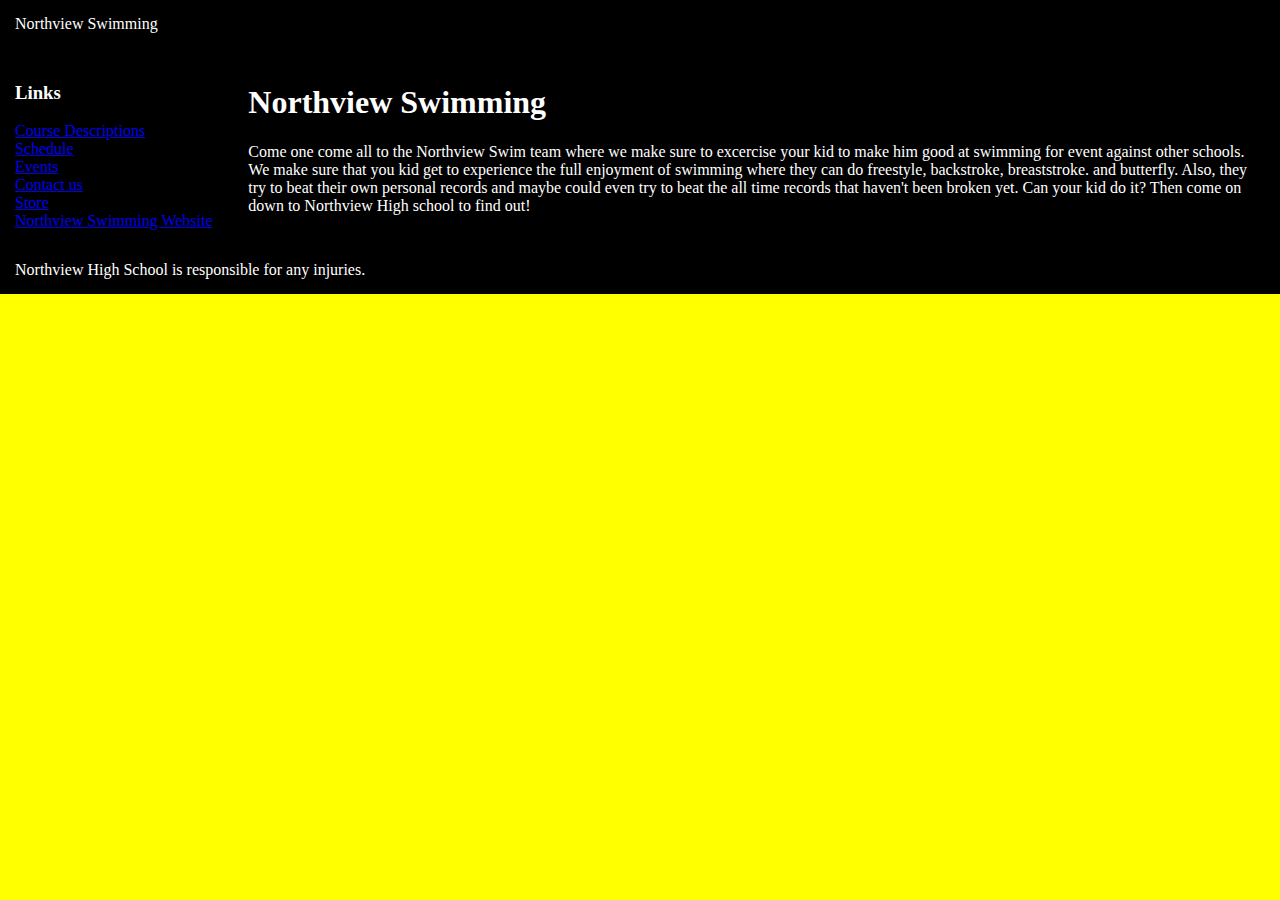
==== index.html @ 6f857b3a "Add files via upload" ====
<! DOCTYPE html>
<html>
<head>
    <meta name="viewport" content= "width=device-width, initial-scale=1.0">
    <link rel="stylesheet" type="text/css" href="style.css">
</head>
<body>
    <header>Northview Swimming</header>
    <section>
        <nav>
            <h3>Links</h3>
            <a href="index.html">Course Descriptions</a>
            <a href="schedule.html">Schedule</a>
            <a href="events.html">Events</a>
            <a href="contact.html">Contact us</a>
            <a href="store.html">Store</a>
            <a
            href="https://www.sites.google.com/site/swimnv99/">Northview Swimming Website</a>
        </nav>
        <article>
            <h1>Northview Swimming</h1>
            <p>Come one come all to the Northview Swim team where we make sure to excercise your kid to make him good at swimming for event against other schools. We make sure that you kid get to experience the full enjoyment of swimming where they can do freestyle, backstroke, breaststroke. and butterfly. Also, they try to beat their own personal records and maybe could even try to beat the all time records that haven't been broken yet. Can your kid do it? Then come on down to Northview High school to find out!                                                  </p>
        </article>
    </section>
    <footer>Northview High School is responsible for any injuries.</footer>
</body>
</html>
---- style.css ----
body {
    background-color: yellow;
    color: white;
    margin: 0;
}

section {
    display: flex;
    flex-direction: row;
}

nav, article {
    width: 100%;
    padding: 15px;
}

header, footer {
    background-color: black;
    padding: 15px;
}

nav {
    background-color: black;
    color: white;
    flex: 20%;
}

nav a {
    display: block;
}

a:hover{
    background-color: red
}

article {
    background-color: black;
}

@media screen and (max-width:600px) {
    section {
        flex-direction: column;
    }
}
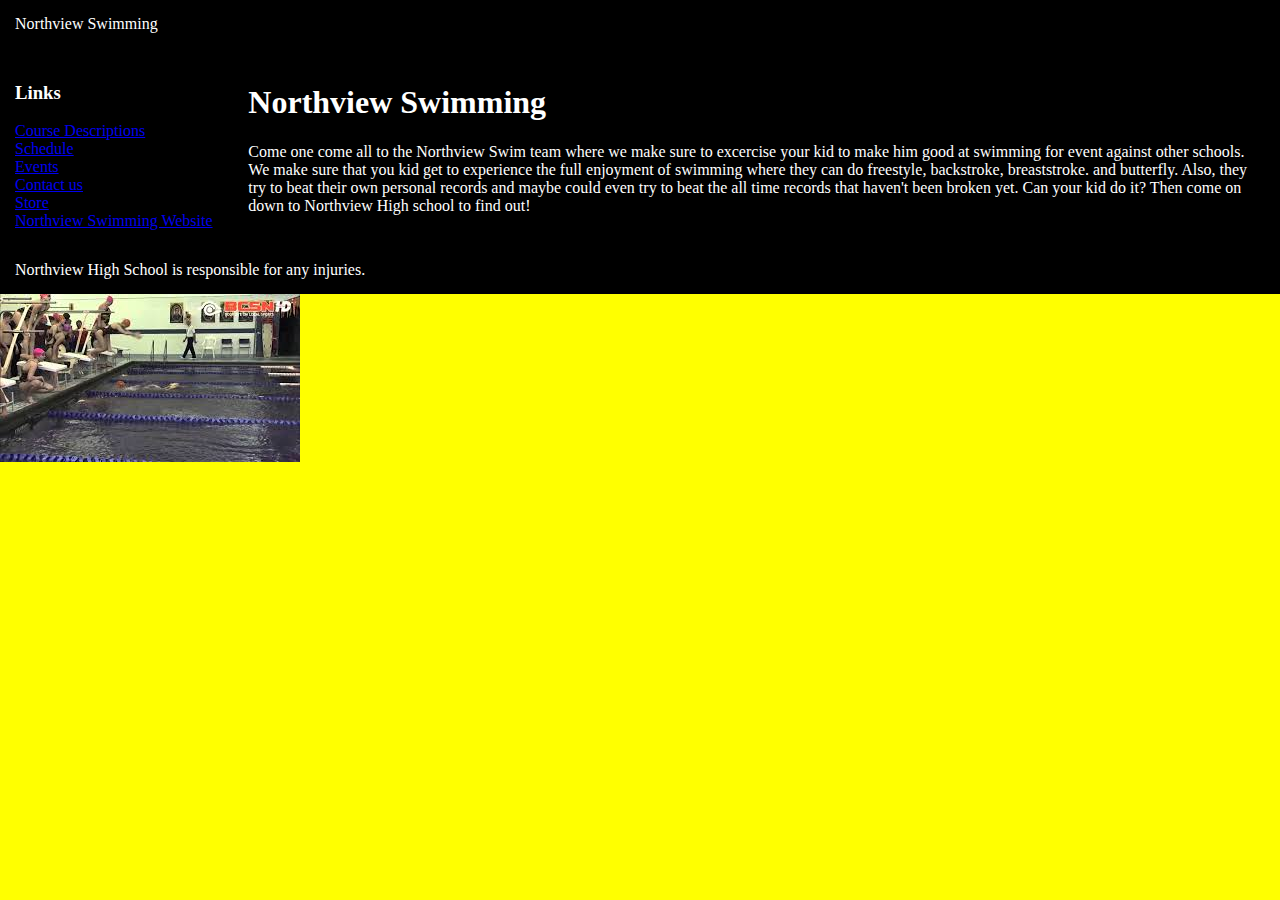
==== commit 7d7bee17: "Add files via upload" ====
--- a/index.html
+++ b/index.html
@@ -23,5 +23,6 @@
         </article>
     </section>
     <footer>Northview High School is responsible for any injuries.</footer>
-</body>
+    <img src="Northview.jfif"> 
+</body> 
 </html>